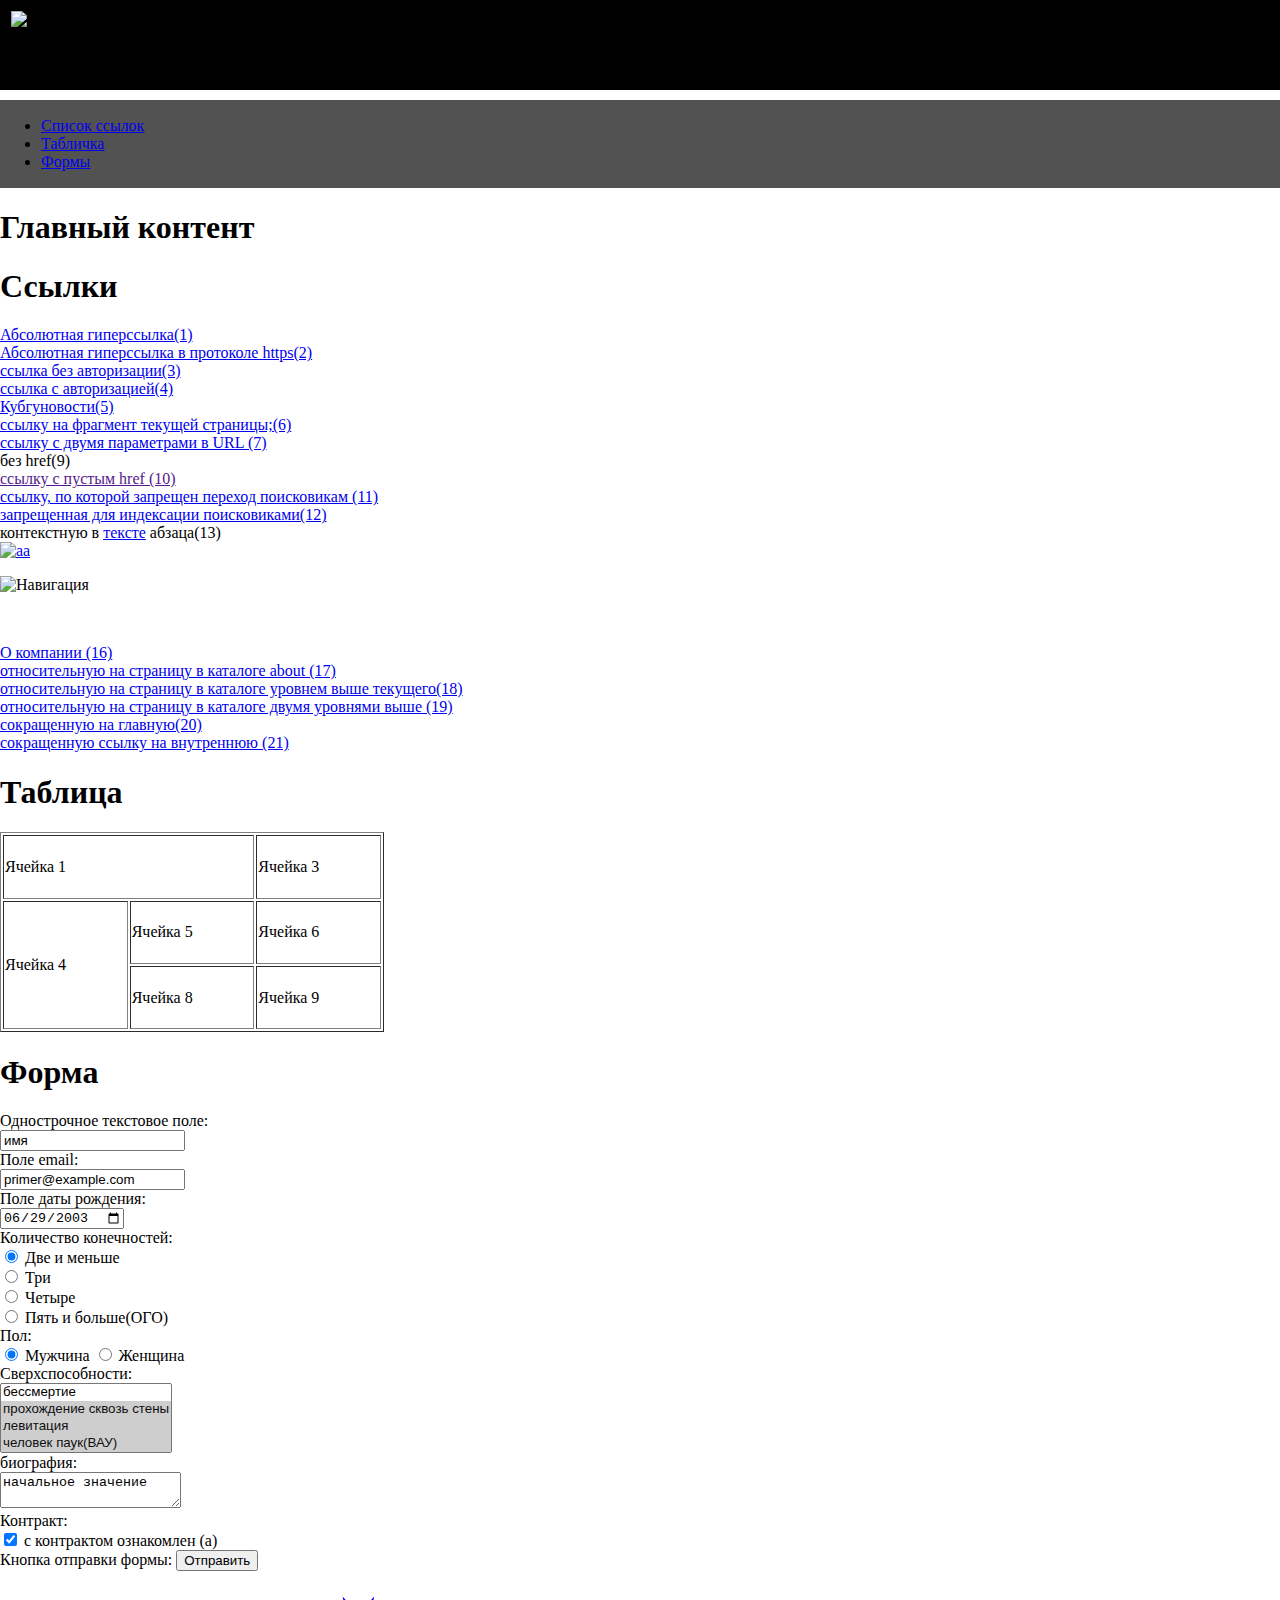
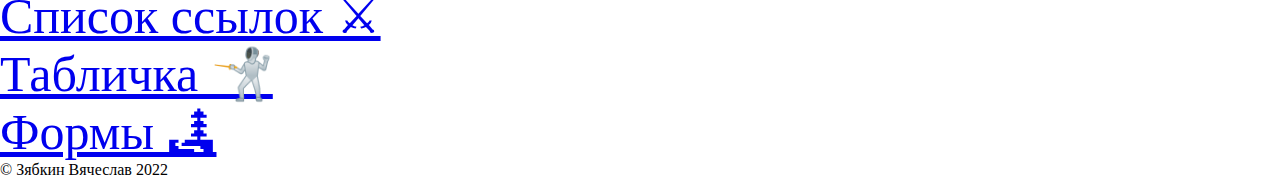
==== index1.html @ 91d26114 "Add files via upload" ====
<!DOCTYPE html>
<html lang="ru">

<head>
    <meta http-equiv="Content-Type" content="text/html; charset=utf-8">
    <title>Empty</title>
    <link rel="stylesheet" href="css.css">
</head>

<body style="margin:0;">



    <div id="aa">
        <div>
            <div style="viewport-fit ; background-color:rgb(0, 0, 0); padding: 10px; height:70px;">
                <img style="float:left; margin:1px; width:70px; height:70px;" src="1.png"
                    alt="Описание картинки для скрин-ридеров и поисковиков" />
                <p>Empty.html</p>
            </div>
        </div>

        <div style="width: auto; background-color:rgb(82, 82, 82); max-width:auto; margin-top:10px; padding:1px;">
            <ul>
                <li id="ss"> <a class="link" href="#ss" title="Список ссылок"> Список ссылок</a></li>
                <li><a class="link" href="#tbl" title="Табличка">Табличка</a></li>
                <li> <a class="link" href="#bl" title="Формы">Формы</a></li>
            </ul>
        </div>

        <div id="main-aside-wrapper">
            <main>
                <h1 id="glavcont">Главный контент</h1>
                <p>
                <div id="child">
                    <h1>Ссылки</h1>
                    <a class="link" href="https://example.com/" title="example.com">Абсолютная гиперссылка(1) </a><br>

                    <a class="link" href="https://example.com/%22%3E" title="example"> Абсолютная гиперссылка в
                        протоколе
                        https(2)
                    </a>
                    <br>

                    <a class="link" href=" ftp://example.com/Temp/file.txt">ссылка без авторизации(3)</a><br>

                    <a class="link" href="ftp://example.com/Temp/file.txt/s0172045:pass123@example.com">ссылка с
                        авторизацией(4)</a><br>

                    <a class="link"
                        href="https://www.kubsu.ru/ru/education/schedule#:~:text=%D0%A5%D1%83%D0%B4%D0%BE%D0%B6%D0%B5%D1%81%D1%82%D0%B2%D0%B5%D0%BD%D0%BD%D0%BE%2D%D0%B3%D1%80%D0%B0%D1%84%D0%B8%D1%87%D0%B5%D1%81%D0%BA%D0%B8%D0%B9%20%D1%84%D0%B0%D0%BA%D1%83%D0%BB%D1%8C%D1%82%D0%B5%D1%82">
                        Кубгуновости(5)
                    </a> <br>

                    <a class="link"
                        href="file:///D:/vs%20code/demo.html#:~:text=%D1%81%D1%81%D1%8B%D0%BB%D0%BA%D1%83%20%D1%81%20%D0%B4%D0%B2%D1%83%D0%BC%D1%8F%20%D0%BF%D0%B0%D1%80%D0%B0%D0%BC%D0%B5%D1%82%D1%80%D0%B0%D0%BC%D0%B8%20%D0%B2%20URL%20(7)">
                        ссылку на фрагмент текущей страницы;(6) </a>

                    <br><a class="link" href="https://www.youtube.com/watch?v=NGdiQm4wI2M" target="_blank">ссылку с
                        двумя параметрами в URL (7)</a><br>



                    <a="example.com">без href(9) </a> <br>

                        <a class="link" href=""> ссылку с пустым href (10) </a> <br>

                        <a class="link"
                            href="https://www.kubsu.ru/ru/education/schedule#:~:text=%D0%A5%D1%83%D0%B4%D0%BE%D0%B6%D0%B5%D1%81%D1%82%D0%B2%D0%B5%D0%BD%D0%BD%D0%BE%2D%D0%B3%D1%80%D0%B0%D1%84%D0%B8%D1%87%D0%B5%D1%81%D0%BA%D0%B8%D0%B9%20%D1%84%D0%B0%D0%BA%D1%83%D0%BB%D1%8C%D1%82%D0%B5%D1%82%22%3E"
                            rel="nofollow"> ссылку, по которой запрещен переход поисковикам (11) </a> <br>

                        <noindex><a class="link" href="http://site.com/">запрещенная для индексации поисковиками(12)</a>
                        </noindex>
                        <br>

                        контекстную в <a class="link" href="https://example.com/" title="example.com">тексте</a>
                        абзаца(13)
                        </a><br>

                        <a class="link" href="https://ru.pinterest.com/pin/858146904012688632/?nic_v3=1aO12nIRW">
                            <img src="https://i.pinimg.com/564x/a4/ac/d8/a4acd8aa76256c30cf5443b85e8ecce5.jpg"
                                width="200" height="250" alt="аа"></a><br>

                        <p><img src="1chetire.png" width="200" height="222" usemap="#map" alt="Навигация"></p>
                        <p><map name="map"> <area shape="poly" alt="Закладка 2" width="100" height="200"
                                    coords="210,27, 203,9, 202,6, 197,2, 192,1, 120,1, 115,2, 110,6, 112,9, 119,27, 119,32, 211,32, 210,27"
                                    href="https://ru.pinterest.com/pin/858146904012688700/?nic_v3=1aO12nIRW"> <br></map>
                        </p>

                        <a class="link" href="about"> О компании (16) </a> </br>

                        <a class="link" href="./about/page"> относительную на страницу в каталоге about (17)</a> </br>

                        <a class="link" href="../page"> относительную на страницу в каталоге уровнем выше
                            текущего(18)</a><br>

                        <a class="link" href="../../page"> относительную на страницу в каталоге двумя уровнями выше
                            (19)</a><br>

                        <a class="link" href="/">сокращенную на главную(20)</a><br>

                        <a class="link" href="pages/page"> сокращенную ссылку на внутреннюю (21)</a><br>

                        <h1>Таблица</h1>
                        <table id="tbl" cellpadding="1" border="1" width="30%" width="200" height="200">
                            <tr>
                                <td COLSPAN="2"> Ячейка 1 </td>
                                <td> Ячейка 3</td>
                            </tr>
                            <tr>
                                <td ROWSPAN="2"> Ячейка 4 </td>
                                <td>Ячейка 5</td>
                                <td> Ячейка 6</td>
                            </tr>
                            <tr>
                                <td>Ячейка 8</td>
                                <td> Ячейка 9</td>
                            </tr>
                        </table>


                        <h1>Форма</h1>
                        <div id="bl">
                            <form action="C:/" method="POST">
                                <label>
                                    Однострочное текстовое поле:<br />
                                    <input name="name" value="имя" />
                                </label><br />

                                <label>
                                    Поле email:<br />
                                    <input name="почта" value="primer@example.com" type="email" />
                                </label><br />

                                <label>
                                    Поле даты рождения:<br />
                                    <input name="дата рождения" value="2003-06-29" type="date" />
                                </label><br />
                                <label>
                                    Количество конечностей:<br />
                                    <label><input type="radio" checked="checked1" name="radio-group-1"
                                            value="Значение2" />
                                        Две и меньше</label><br />
                                    <label><input type="radio" name="radio-group-1" value="Значение2" />
                                        Три</label><br />
                                    <label><input type="radio" name="radio-group-1" value="Значение2" />
                                        Четыре</label><br />
                                    <label><input type="radio" name="radio-group-1" value="Значение2" />
                                        Пять и больше(ОГО)</label><br />
                                </label>

                                <label>Пол:<br />
                                    <label><input type="radio" checked="checked" name="radio-group-2"
                                            value="Значение1" />
                                        Мужчина</label>
                                    <label><input type="radio" name="radio-group-2" value="Значение2" />
                                        Женщина</label><br />
                                </label>

                                <label>
                                    Сверхспособности:
                                    <br />
                                    <select name="field-name-4[]" multiple="multiple">
                                        <option value="Значение1">бессмертие</option>
                                        <option value="Значение2" selected="selected">прохождение сквозь стены
                                        <option value="Значение3" selected="selected">левитация
                                        <option value="Значение2" selected="selected">человек паук(ВАУ)
                                    </select>
                                </label><br />

                                <label>
                                    биография:<br />
                                    <textarea name="field-name-2">начальное значение</textarea>
                                </label><br />

                                Контракт: <br />
                                <label><input type="checkbox" checked="checked" name="check-1" />
                                    с контрактом ознакомлен (а)</label><br />

                                Кнопка отправки формы:
                                <input type="submit" value="Отправить" />
                            </form>
                        </div>
                        </p>
            </main>
            <aside>
                <div style="font-size:50px" id="ss"> <a class="link" href="#ss" title="Список ссылок"> Список
                        ссылок &#9876</a> <br>
                    <a class="link" href="#tbl" title="Табличка">Табличка &#129338</a> <br>
                    <a class="link" href="#bl" title="Формы">Формы &#127966</a> <br>
                </div>
            </aside>
        </div>

    </div>
    </div>
    <div id="footer">
        &copy; Зябкин Вячеслав 2022
    </div>
</body>
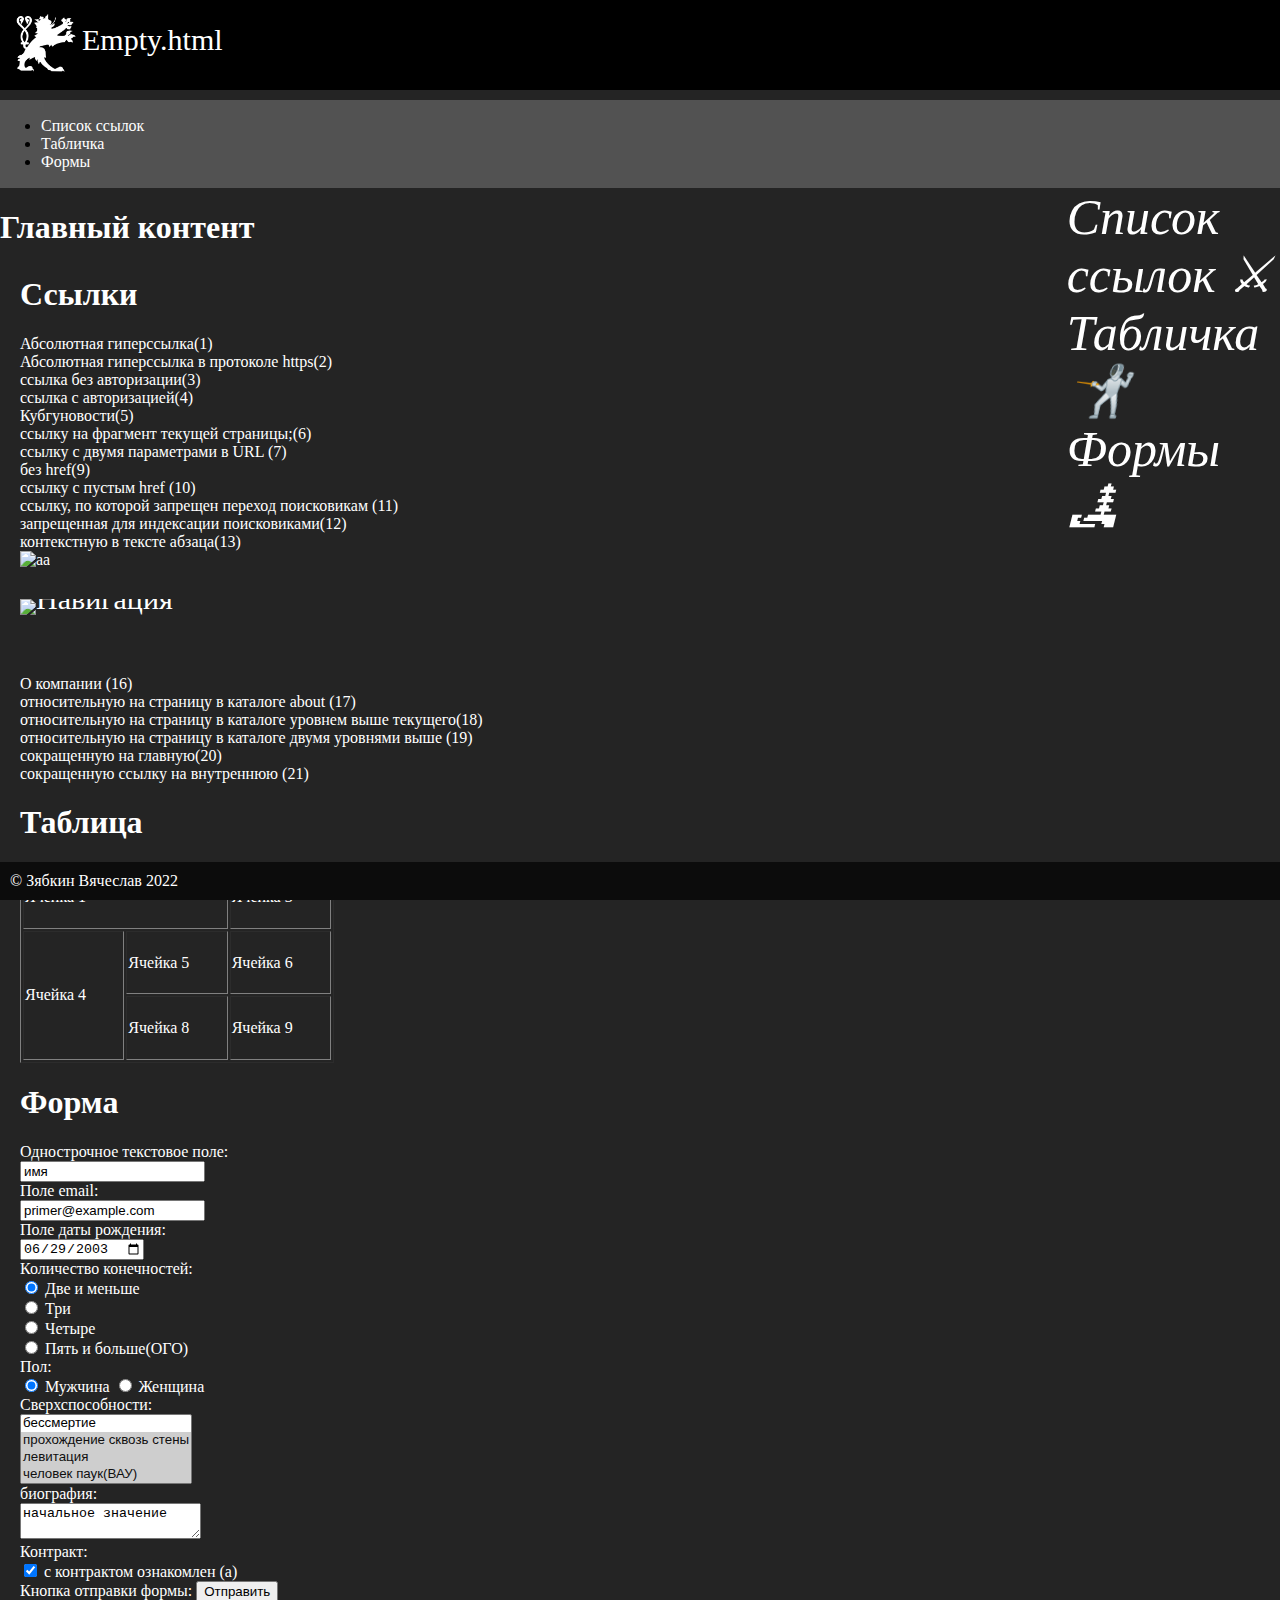
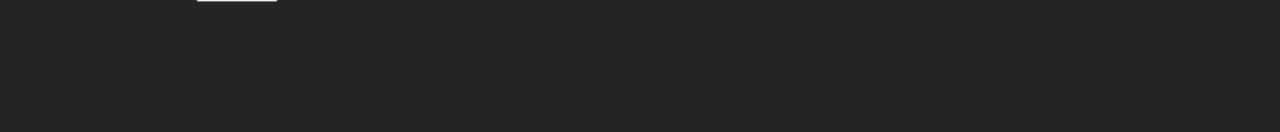
==== commit 40c06016: "Add files via upload" ====
--- a/index1.html
+++ b/index1.html
@@ -3,7 +3,7 @@
 
 <head>
     <meta http-equiv="Content-Type" content="text/html; charset=utf-8">
-    <title>Empty</title>
+    <title> Клуб Обожателей Котов </title>
     <link rel="stylesheet" href="css.css">
 </head>
 
--- a/css.css
+++ b/css.css
@@ -0,0 +1,84 @@
+body {
+    width: 100%;
+    background-color: rgb(36, 36, 36);
+    font-family: Cambria, Cochin, Georgia, Times, 'Times New Roman', serif margin;
+}
+
+p {
+    color: white;
+    font-size: 30px;
+    line-height: 0%;
+}
+
+#child {
+    color: white;
+    font-size: 10;
+    text-align: left;
+    margin-left: 20px;
+}
+
+#aa {
+    margin-bottom: 100px;
+}
+
+
+.link {
+    color: white;
+    text-decoration: none;
+}
+
+ul {
+    text-align: left;
+
+}
+
+#footer {
+    position: fixed;
+    /* Фиксированное положение */
+    left: 0;
+    bottom: 0;
+    /* Левый нижний угол */
+    padding: 10px;
+    /* Поля вокруг текста */
+    background: #0c0c0c;
+    /* Цвет фона */
+    color: #fff;
+    /* Цвет текста */
+    width: 100%;
+    /* Ширина слоя */
+}
+
+#main-aside-wrapper {
+    display: flex;
+    flex-direction: column;
+}
+
+#main-aside-wrapper main #main-aside-wrapper aside {
+    background-color: rgb(54, 54, 54);
+    margin: 10px;
+    padding: 10px;
+}
+
+#main-aside-wrapper aside {
+    flex: 1;
+    order: 2;
+}
+
+#main-aside-wrapper main {
+    flex: 5;
+    order: 2;
+}
+
+@media screen and (min-width: 800px) {
+    #main-aside-wrapper {
+        flex-direction: row;
+    }
+}
+
+#glavcont {
+    color: #fff;
+}
+
+aside {
+    font-style: oblique
+}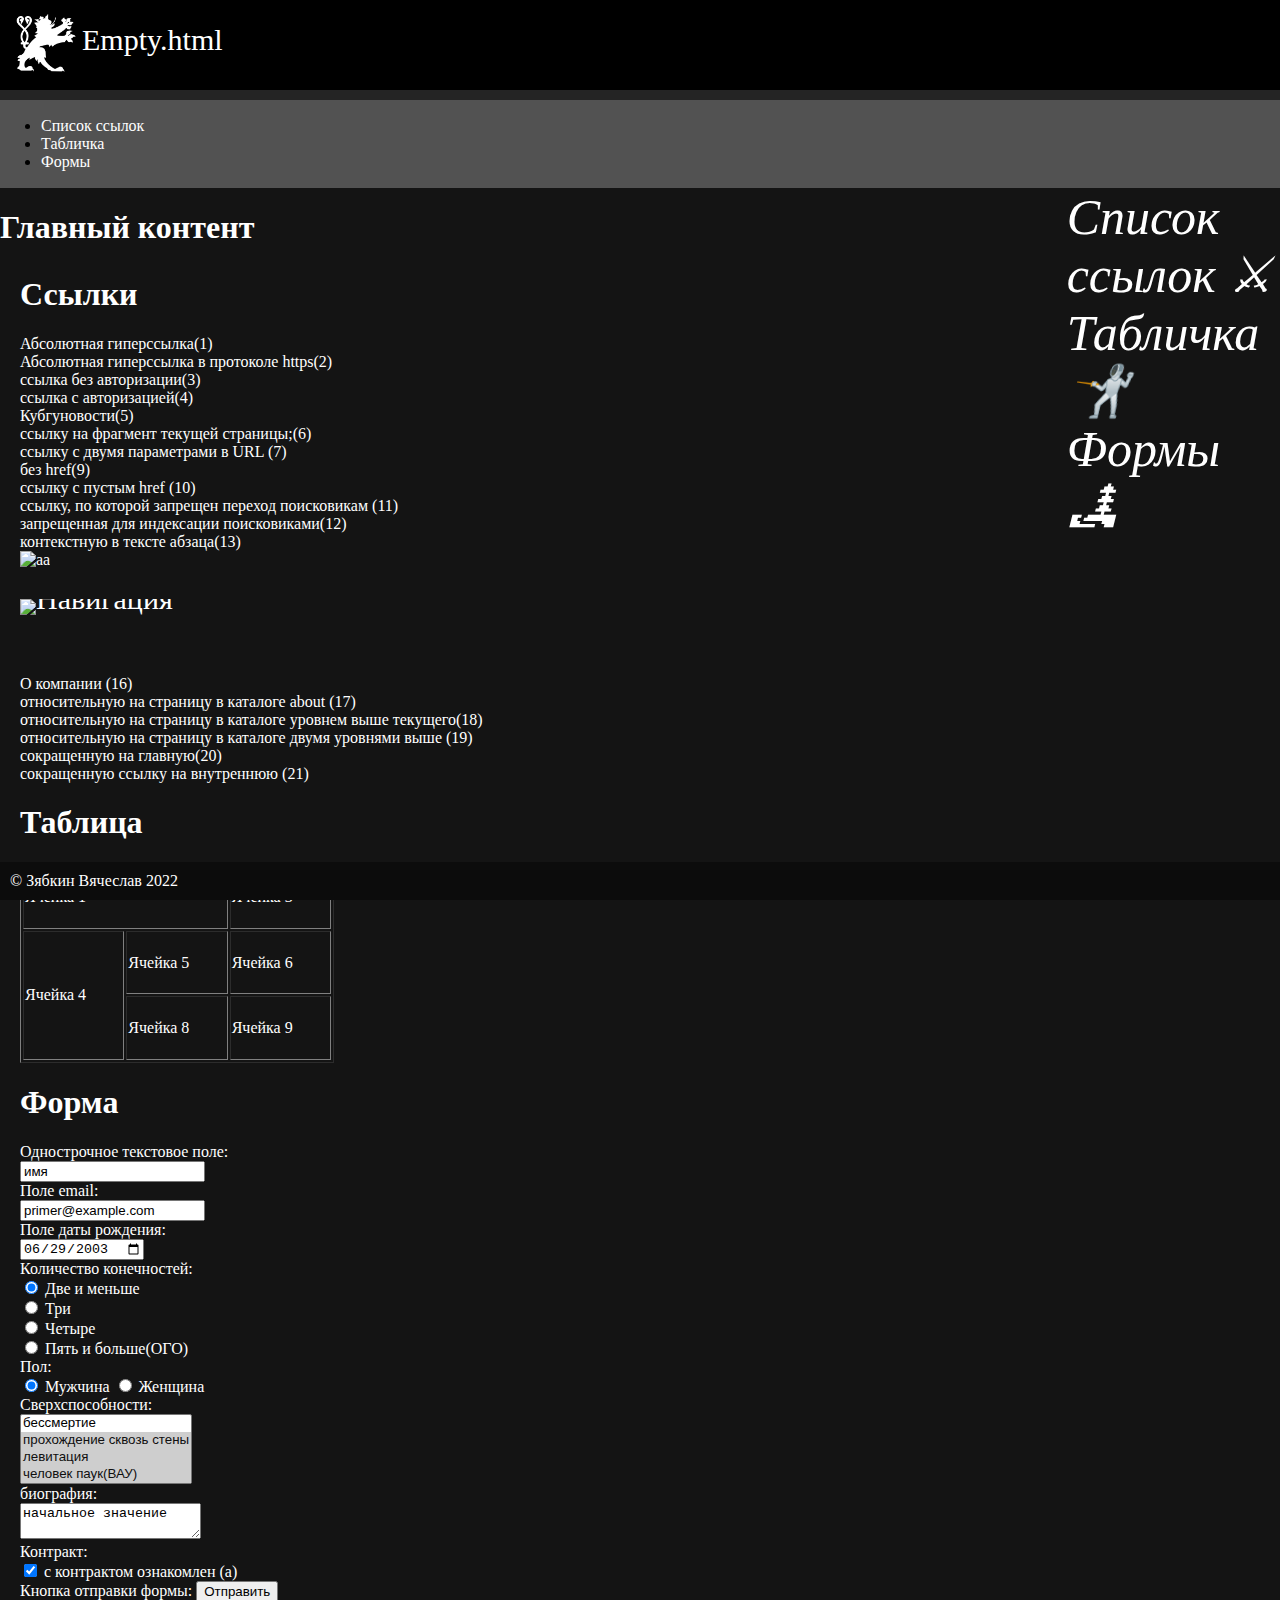
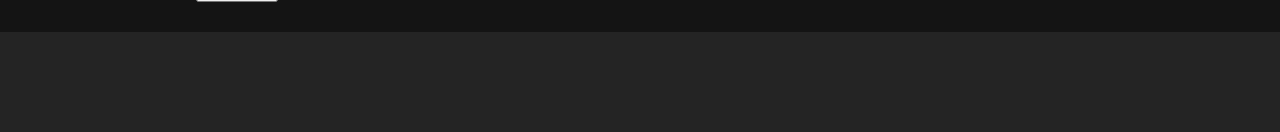
==== commit 02bf6468: "Add files via upload" ====
--- a/index1.html
+++ b/index1.html
@@ -3,7 +3,7 @@
 
 <head>
     <meta http-equiv="Content-Type" content="text/html; charset=utf-8">
-    <title> Клуб Обожателей Котов </title>
+    <title>Empty</title>
     <link rel="stylesheet" href="css.css">
 </head>
 
--- a/css.css
+++ b/css.css
@@ -54,17 +54,19 @@
 }
 
 #main-aside-wrapper main #main-aside-wrapper aside {
-    background-color: rgb(54, 54, 54);
+    background-color: rgb(109, 109, 109);
     margin: 10px;
     padding: 10px;
 }
 
 #main-aside-wrapper aside {
+    background-color: #141414;
     flex: 1;
     order: 2;
 }
 
 #main-aside-wrapper main {
+    background-color: rgb(20, 20, 20);
     flex: 5;
     order: 2;
 }
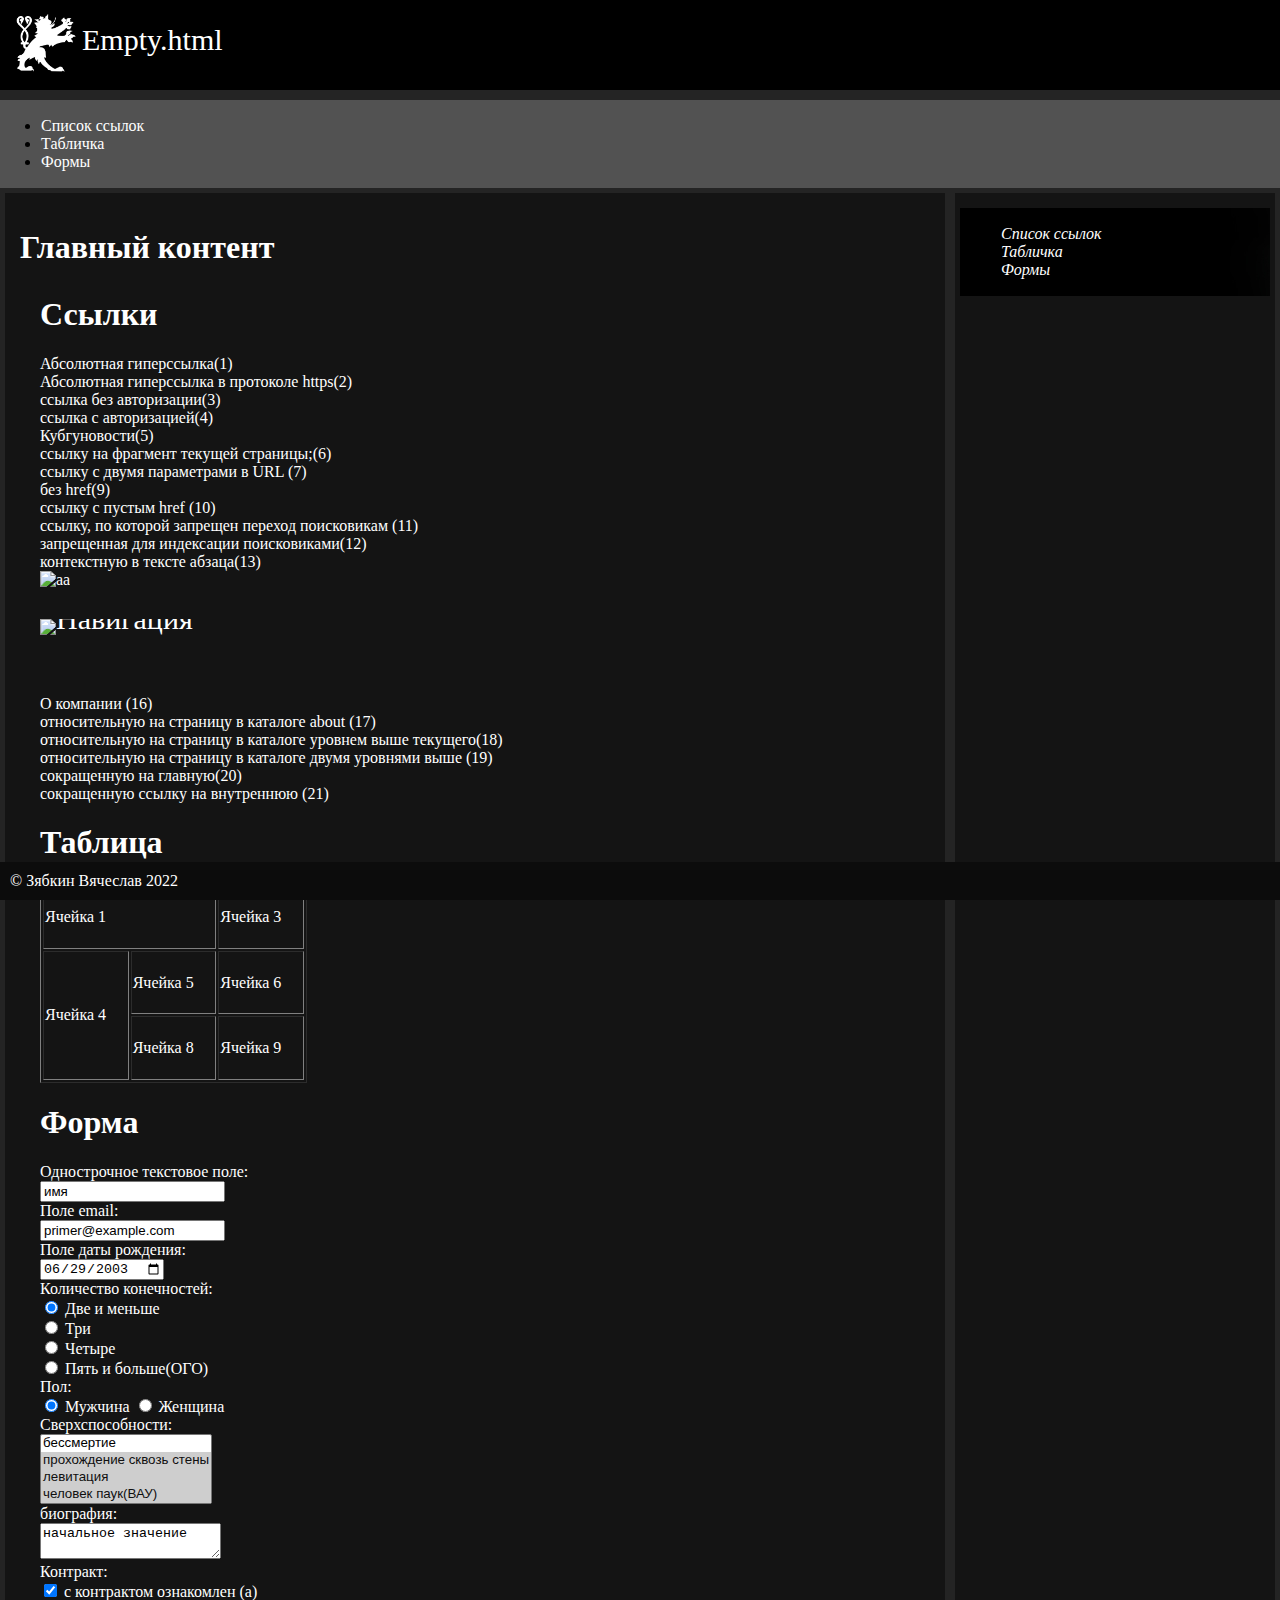
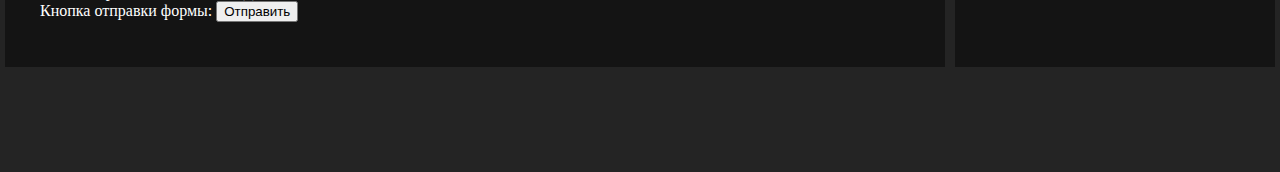
==== commit 1023088b: "Add files via upload" ====
--- a/index1.html
+++ b/index1.html
@@ -8,8 +8,6 @@
 </head>
 
 <body style="margin:0;">
-
-
 
     <div id="aa">
         <div>
@@ -28,171 +26,184 @@
             </ul>
         </div>
 
+
+
         <div id="main-aside-wrapper">
             <main>
-                <h1 id="glavcont">Главный контент</h1>
-                <p>
-                <div id="child">
-                    <h1>Ссылки</h1>
-                    <a class="link" href="https://example.com/" title="example.com">Абсолютная гиперссылка(1) </a><br>
-
-                    <a class="link" href="https://example.com/%22%3E" title="example"> Абсолютная гиперссылка в
-                        протоколе
-                        https(2)
-                    </a>
-                    <br>
-
-                    <a class="link" href=" ftp://example.com/Temp/file.txt">ссылка без авторизации(3)</a><br>
-
-                    <a class="link" href="ftp://example.com/Temp/file.txt/s0172045:pass123@example.com">ссылка с
-                        авторизацией(4)</a><br>
-
-                    <a class="link"
-                        href="https://www.kubsu.ru/ru/education/schedule#:~:text=%D0%A5%D1%83%D0%B4%D0%BE%D0%B6%D0%B5%D1%81%D1%82%D0%B2%D0%B5%D0%BD%D0%BD%D0%BE%2D%D0%B3%D1%80%D0%B0%D1%84%D0%B8%D1%87%D0%B5%D1%81%D0%BA%D0%B8%D0%B9%20%D1%84%D0%B0%D0%BA%D1%83%D0%BB%D1%8C%D1%82%D0%B5%D1%82">
-                        Кубгуновости(5)
-                    </a> <br>
-
-                    <a class="link"
-                        href="file:///D:/vs%20code/demo.html#:~:text=%D1%81%D1%81%D1%8B%D0%BB%D0%BA%D1%83%20%D1%81%20%D0%B4%D0%B2%D1%83%D0%BC%D1%8F%20%D0%BF%D0%B0%D1%80%D0%B0%D0%BC%D0%B5%D1%82%D1%80%D0%B0%D0%BC%D0%B8%20%D0%B2%20URL%20(7)">
-                        ссылку на фрагмент текущей страницы;(6) </a>
-
-                    <br><a class="link" href="https://www.youtube.com/watch?v=NGdiQm4wI2M" target="_blank">ссылку с
-                        двумя параметрами в URL (7)</a><br>
-
-
-
-                    <a="example.com">без href(9) </a> <br>
-
-                        <a class="link" href=""> ссылку с пустым href (10) </a> <br>
-
-                        <a class="link"
-                            href="https://www.kubsu.ru/ru/education/schedule#:~:text=%D0%A5%D1%83%D0%B4%D0%BE%D0%B6%D0%B5%D1%81%D1%82%D0%B2%D0%B5%D0%BD%D0%BD%D0%BE%2D%D0%B3%D1%80%D0%B0%D1%84%D0%B8%D1%87%D0%B5%D1%81%D0%BA%D0%B8%D0%B9%20%D1%84%D0%B0%D0%BA%D1%83%D0%BB%D1%8C%D1%82%D0%B5%D1%82%22%3E"
-                            rel="nofollow"> ссылку, по которой запрещен переход поисковикам (11) </a> <br>
-
-                        <noindex><a class="link" href="http://site.com/">запрещенная для индексации поисковиками(12)</a>
-                        </noindex>
-                        <br>
-
-                        контекстную в <a class="link" href="https://example.com/" title="example.com">тексте</a>
-                        абзаца(13)
-                        </a><br>
-
-                        <a class="link" href="https://ru.pinterest.com/pin/858146904012688632/?nic_v3=1aO12nIRW">
-                            <img src="https://i.pinimg.com/564x/a4/ac/d8/a4acd8aa76256c30cf5443b85e8ecce5.jpg"
-                                width="200" height="250" alt="аа"></a><br>
-
-                        <p><img src="1chetire.png" width="200" height="222" usemap="#map" alt="Навигация"></p>
-                        <p><map name="map"> <area shape="poly" alt="Закладка 2" width="100" height="200"
-                                    coords="210,27, 203,9, 202,6, 197,2, 192,1, 120,1, 115,2, 110,6, 112,9, 119,27, 119,32, 211,32, 210,27"
-                                    href="https://ru.pinterest.com/pin/858146904012688700/?nic_v3=1aO12nIRW"> <br></map>
-                        </p>
-
-                        <a class="link" href="about"> О компании (16) </a> </br>
-
-                        <a class="link" href="./about/page"> относительную на страницу в каталоге about (17)</a> </br>
-
-                        <a class="link" href="../page"> относительную на страницу в каталоге уровнем выше
-                            текущего(18)</a><br>
-
-                        <a class="link" href="../../page"> относительную на страницу в каталоге двумя уровнями выше
-                            (19)</a><br>
-
-                        <a class="link" href="/">сокращенную на главную(20)</a><br>
-
-                        <a class="link" href="pages/page"> сокращенную ссылку на внутреннюю (21)</a><br>
-
-                        <h1>Таблица</h1>
-                        <table id="tbl" cellpadding="1" border="1" width="30%" width="200" height="200">
-                            <tr>
-                                <td COLSPAN="2"> Ячейка 1 </td>
-                                <td> Ячейка 3</td>
-                            </tr>
-                            <tr>
-                                <td ROWSPAN="2"> Ячейка 4 </td>
-                                <td>Ячейка 5</td>
-                                <td> Ячейка 6</td>
-                            </tr>
-                            <tr>
-                                <td>Ячейка 8</td>
-                                <td> Ячейка 9</td>
-                            </tr>
-                        </table>
-
-
-                        <h1>Форма</h1>
-                        <div id="bl">
-                            <form action="C:/" method="POST">
-                                <label>
-                                    Однострочное текстовое поле:<br />
-                                    <input name="name" value="имя" />
-                                </label><br />
-
-                                <label>
-                                    Поле email:<br />
-                                    <input name="почта" value="primer@example.com" type="email" />
-                                </label><br />
-
-                                <label>
-                                    Поле даты рождения:<br />
-                                    <input name="дата рождения" value="2003-06-29" type="date" />
-                                </label><br />
-                                <label>
-                                    Количество конечностей:<br />
-                                    <label><input type="radio" checked="checked1" name="radio-group-1"
-                                            value="Значение2" />
-                                        Две и меньше</label><br />
-                                    <label><input type="radio" name="radio-group-1" value="Значение2" />
-                                        Три</label><br />
-                                    <label><input type="radio" name="radio-group-1" value="Значение2" />
-                                        Четыре</label><br />
-                                    <label><input type="radio" name="radio-group-1" value="Значение2" />
-                                        Пять и больше(ОГО)</label><br />
-                                </label>
-
-                                <label>Пол:<br />
-                                    <label><input type="radio" checked="checked" name="radio-group-2"
-                                            value="Значение1" />
-                                        Мужчина</label>
-                                    <label><input type="radio" name="radio-group-2" value="Значение2" />
-                                        Женщина</label><br />
-                                </label>
-
-                                <label>
-                                    Сверхспособности:
-                                    <br />
-                                    <select name="field-name-4[]" multiple="multiple">
-                                        <option value="Значение1">бессмертие</option>
-                                        <option value="Значение2" selected="selected">прохождение сквозь стены
-                                        <option value="Значение3" selected="selected">левитация
-                                        <option value="Значение2" selected="selected">человек паук(ВАУ)
-                                    </select>
-                                </label><br />
-
-                                <label>
-                                    биография:<br />
-                                    <textarea name="field-name-2">начальное значение</textarea>
-                                </label><br />
-
-                                Контракт: <br />
-                                <label><input type="checkbox" checked="checked" name="check-1" />
-                                    с контрактом ознакомлен (а)</label><br />
-
-                                Кнопка отправки формы:
-                                <input type="submit" value="Отправить" />
-                            </form>
-                        </div>
-                        </p>
+                <div>
+                    <main>
+                        <h1 id="glavcont">Главный контент</h1>
+                        <p>
+                        <div id="child">
+                            <h1>Ссылки</h1>
+                            <a class="link" href="https://example.com/" title="example.com">Абсолютная гиперссылка(1)
+                            </a><br>
+
+                            <a class="link" href="https://example.com/%22%3E" title="example"> Абсолютная гиперссылка в
+                                протоколе
+                                https(2)
+                            </a>
+                            <br>
+
+                            <a class="link" href=" ftp://example.com/Temp/file.txt">ссылка без авторизации(3)</a><br>
+
+                            <a class="link" href="ftp://example.com/Temp/file.txt/s0172045:pass123@example.com">ссылка с
+                                авторизацией(4)</a><br>
+
+                            <a class="link"
+                                href="https://www.kubsu.ru/ru/education/schedule#:~:text=%D0%A5%D1%83%D0%B4%D0%BE%D0%B6%D0%B5%D1%81%D1%82%D0%B2%D0%B5%D0%BD%D0%BD%D0%BE%2D%D0%B3%D1%80%D0%B0%D1%84%D0%B8%D1%87%D0%B5%D1%81%D0%BA%D0%B8%D0%B9%20%D1%84%D0%B0%D0%BA%D1%83%D0%BB%D1%8C%D1%82%D0%B5%D1%82">
+                                Кубгуновости(5)
+                            </a> <br>
+
+                            <a class="link"
+                                href="file:///D:/vs%20code/demo.html#:~:text=%D1%81%D1%81%D1%8B%D0%BB%D0%BA%D1%83%20%D1%81%20%D0%B4%D0%B2%D1%83%D0%BC%D1%8F%20%D0%BF%D0%B0%D1%80%D0%B0%D0%BC%D0%B5%D1%82%D1%80%D0%B0%D0%BC%D0%B8%20%D0%B2%20URL%20(7)">
+                                ссылку на фрагмент текущей страницы;(6) </a>
+
+                            <br><a class="link" href="https://www.youtube.com/watch?v=NGdiQm4wI2M"
+                                target="_blank">ссылку с
+                                двумя параметрами в URL (7)</a><br>
+
+
+
+                            <a="example.com">без href(9) </a> <br>
+
+                                <a class="link" href=""> ссылку с пустым href (10) </a> <br>
+
+                                <a class="link"
+                                    href="https://www.kubsu.ru/ru/education/schedule#:~:text=%D0%A5%D1%83%D0%B4%D0%BE%D0%B6%D0%B5%D1%81%D1%82%D0%B2%D0%B5%D0%BD%D0%BD%D0%BE%2D%D0%B3%D1%80%D0%B0%D1%84%D0%B8%D1%87%D0%B5%D1%81%D0%BA%D0%B8%D0%B9%20%D1%84%D0%B0%D0%BA%D1%83%D0%BB%D1%8C%D1%82%D0%B5%D1%82%22%3E"
+                                    rel="nofollow"> ссылку, по которой запрещен переход поисковикам (11) </a> <br>
+
+                                <noindex><a class="link" href="http://site.com/">запрещенная для индексации
+                                        поисковиками(12)</a>
+                                </noindex>
+                                <br>
+
+                                контекстную в <a class="link" href="https://example.com/" title="example.com">тексте</a>
+                                абзаца(13)
+                                </a><br>
+
+                                <a class="link"
+                                    href="https://ru.pinterest.com/pin/858146904012688632/?nic_v3=1aO12nIRW">
+                                    <img src="https://i.pinimg.com/564x/a4/ac/d8/a4acd8aa76256c30cf5443b85e8ecce5.jpg"
+                                        width="200" height="250" alt="аа"></a><br>
+
+                                <p><img src="1chetire.png" width="200" height="222" usemap="#map" alt="Навигация"></p>
+                                <p><map name="map"> <area shape="poly" alt="Закладка 2" width="100" height="200"
+                                            coords="210,27, 203,9, 202,6, 197,2, 192,1, 120,1, 115,2, 110,6, 112,9, 119,27, 119,32, 211,32, 210,27"
+                                            href="https://ru.pinterest.com/pin/858146904012688700/?nic_v3=1aO12nIRW">
+                                        <br></map>
+                                </p>
+
+                                <a class="link" href="about"> О компании (16) </a> </br>
+
+                                <a class="link" href="./about/page"> относительную на страницу в каталоге about (17)</a>
+                                </br>
+
+                                <a class="link" href="../page"> относительную на страницу в каталоге уровнем выше
+                                    текущего(18)</a><br>
+
+                                <a class="link" href="../../page"> относительную на страницу в каталоге двумя уровнями
+                                    выше
+                                    (19)</a><br>
+
+                                <a class="link" href="/">сокращенную на главную(20)</a><br>
+
+                                <a class="link" href="pages/page"> сокращенную ссылку на внутреннюю (21)</a><br>
+
+                                <h1>Таблица</h1>
+                                <table id="tbl" cellpadding="1" border="1" width="30%" width="200" height="200">
+                                    <tr>
+                                        <td COLSPAN="2"> Ячейка 1 </td>
+                                        <td> Ячейка 3</td>
+                                    </tr>
+                                    <tr>
+                                        <td ROWSPAN="2"> Ячейка 4 </td>
+                                        <td>Ячейка 5</td>
+                                        <td> Ячейка 6</td>
+                                    </tr>
+                                    <tr>
+                                        <td>Ячейка 8</td>
+                                        <td> Ячейка 9</td>
+                                    </tr>
+                                </table>
+
+
+                                <h1>Форма</h1>
+                                <div id="bl">
+                                    <form action="C:/" method="POST">
+                                        <label>
+                                            Однострочное текстовое поле:<br />
+                                            <input name="name" value="имя" />
+                                        </label><br />
+
+                                        <label>
+                                            Поле email:<br />
+                                            <input name="почта" value="primer@example.com" type="email" />
+                                        </label><br />
+
+                                        <label>
+                                            Поле даты рождения:<br />
+                                            <input name="дата рождения" value="2003-06-29" type="date" />
+                                        </label><br />
+                                        <label>
+                                            Количество конечностей:<br />
+                                            <label><input type="radio" checked="checked1" name="radio-group-1"
+                                                    value="Значение2" />
+                                                Две и меньше</label><br />
+                                            <label><input type="radio" name="radio-group-1" value="Значение2" />
+                                                Три</label><br />
+                                            <label><input type="radio" name="radio-group-1" value="Значение2" />
+                                                Четыре</label><br />
+                                            <label><input type="radio" name="radio-group-1" value="Значение2" />
+                                                Пять и больше(ОГО)</label><br />
+                                        </label>
+
+                                        <label>Пол:<br />
+                                            <label><input type="radio" checked="checked" name="radio-group-2"
+                                                    value="Значение1" />
+                                                Мужчина</label>
+                                            <label><input type="radio" name="radio-group-2" value="Значение2" />
+                                                Женщина</label><br />
+                                        </label>
+
+                                        <label>
+                                            Сверхспособности:
+                                            <br />
+                                            <select name="field-name-4[]" multiple="multiple">
+                                                <option value="Значение1">бессмертие</option>
+                                                <option value="Значение2" selected="selected">прохождение сквозь стены
+                                                <option value="Значение3" selected="selected">левитация
+                                                <option value="Значение2" selected="selected">человек паук(ВАУ)
+                                            </select>
+                                        </label><br />
+
+                                        <label>
+                                            биография:<br />
+                                            <textarea name="field-name-2">начальное значение</textarea>
+                                        </label><br />
+
+                                        Контракт: <br />
+                                        <label><input type="checkbox" checked="checked" name="check-1" />
+                                            с контрактом ознакомлен (а)</label><br />
+
+                                        Кнопка отправки формы:
+                                        <input type="submit" value="Отправить" />
+                                    </form>
+                                </div>
+                                </p>
+                    </main>
+                </div>
             </main>
             <aside>
-                <div style="font-size:50px" id="ss"> <a class="link" href="#ss" title="Список ссылок"> Список
-                        ссылок &#9876</a> <br>
-                    <a class="link" href="#tbl" title="Табличка">Табличка &#129338</a> <br>
-                    <a class="link" href="#bl" title="Формы">Формы &#127966</a> <br>
+                <div style="width: 800; height: 267; background-image: url(dva.jpg) ;  margin-top:10px; padding:1px;">
+                    <ul>
+                        <li id="ss"> <a class="link" href="#ss" title="Список ссылок"> Список ссылок</a></li>
+                        <li><a class="link" href="#tbl" title="Табличка">Табличка</a></li>
+                        <li> <a class="link" href="#bl" title="Формы">Формы</a></li>
+                    </ul>
                 </div>
             </aside>
         </div>
-
-    </div>
     </div>
     <div id="footer">
         &copy; Зябкин Вячеслав 2022
--- a/css.css
+++ b/css.css
@@ -53,21 +53,20 @@
     flex-direction: column;
 }
 
-#main-aside-wrapper main #main-aside-wrapper aside {
-    background-color: rgb(109, 109, 109);
-    margin: 10px;
-    padding: 10px;
+#main-aside-wrapper main,
+#main-aside-wrapper aside {
+    background-color: rgb(20, 20, 20);
+    margin: 5px;
+    padding: 5px;
 }
 
 #main-aside-wrapper aside {
-    background-color: #141414;
     flex: 1;
     order: 2;
 }
 
 #main-aside-wrapper main {
-    background-color: rgb(20, 20, 20);
-    flex: 5;
+    flex: 3;
     order: 2;
 }
 
